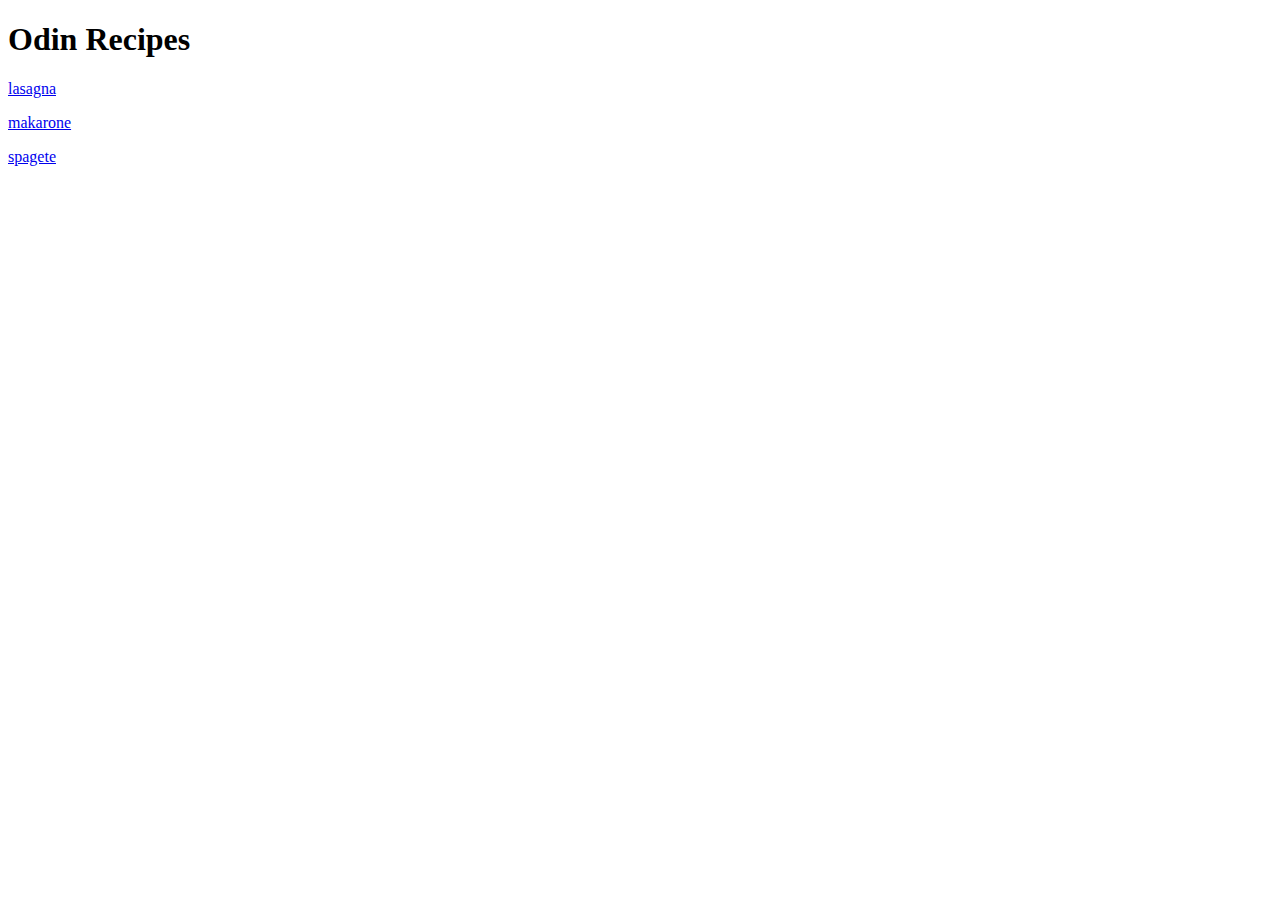
==== index.html @ d11ff8f6 "Odin Recipes Project with a few pages" ====
<!DOCTYPE html>
<html lang="en">
<head>
    <meta charset="UTF-8">
    <meta http-equiv="X-UA-Compatible" content="IE=edge">
    <meta name="viewport" content="width=device-width, initial-scale=1.0">
    <title>Document</title>
</head>
<body>
    <h1>Odin Recipes</h1>
    <p><a href="recipes/lasagna.html">lasagna</a></p>
    <p><a href="recipes/makarone.html">makarone</a></p>
    <p><a href="recipes/spagete.html">spagete</a></p>
</body>
</html>
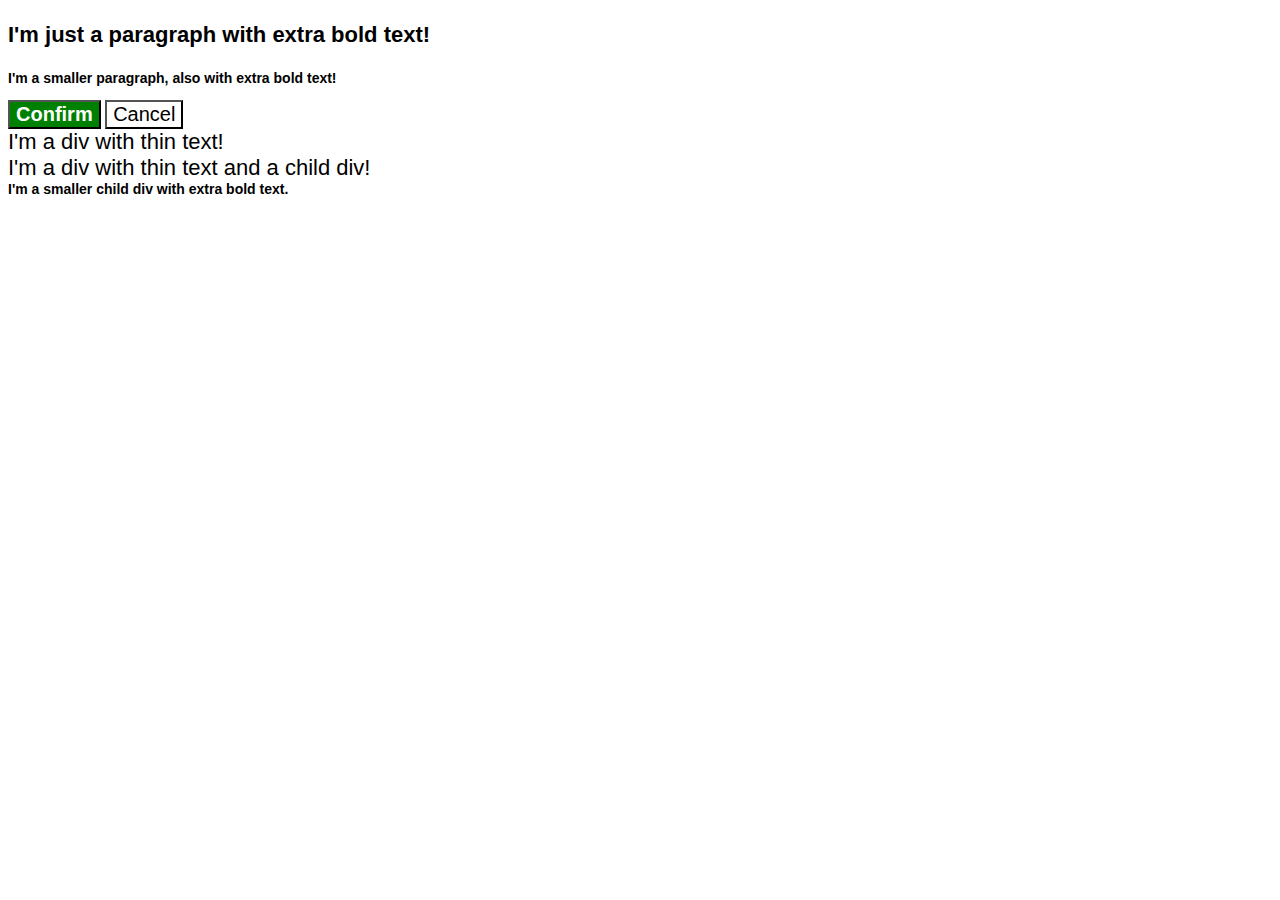
==== commit b86766d6: "stuff with css and ex. given by github" ====
--- a/index.html
+++ b/index.html
@@ -5,11 +5,21 @@
     <meta http-equiv="X-UA-Compatible" content="IE=edge">
     <meta name="viewport" content="width=device-width, initial-scale=1.0">
     <title>Document</title>
+    <link href="style.css" rel="stylesheet">
+    
 </head>
 <body>
-    <h1>Odin Recipes</h1>
-    <p><a href="recipes/lasagna.html">lasagna</a></p>
-    <p><a href="recipes/makarone.html">makarone</a></p>
-    <p><a href="recipes/spagete.html">spagete</a></p>
+   
+    <p class="para">I'm just a paragraph with extra bold text!</p>
+    <p class="para small-para">I'm a smaller paragraph, also with extra bold text!</p>
+
+    <button id="confirm-button" class="button confirm">Confirm</button>
+    <button id="cancel-button" class="button cancel">Cancel</button>
+
+    <div class="text">I'm a div with thin text!</div>
+    <div class="text">I'm a div with thin text and a child div!
+      <div class="text child">I'm a smaller child div with extra bold text.</div>
+    </div>
+
 </body>
 </html>--- a/style.css
+++ b/style.css
@@ -0,0 +1,44 @@
+body {
+    font-family: Arial, Helvetica, sans-serif;
+  }
+  
+  .para,
+  .small-para {
+    color: hsl(0, 0%, 0%);
+    font-weight: 900;
+  }
+  
+  .para.small-para {
+    font-size: 14px;
+    font-weight: 700;
+  }
+  
+  .para {
+    font-size: 22px;
+  }
+  
+
+   .button {
+    background-color: white;
+    color: rgb(0, 0, 0);
+    font-size: 20px;
+  }
+  .confirm {
+    background: green;
+    color: white;
+    font-weight: bold;
+  } 
+  
+  
+  
+  div.text {
+    color: rgb(0, 0, 0);
+    font-size: 22px;
+    font-weight: 100;
+  }
+
+  .text .child {
+    color: rgb(0, 0, 0);
+    font-size: 14px;
+    font-weight: 800;
+  }